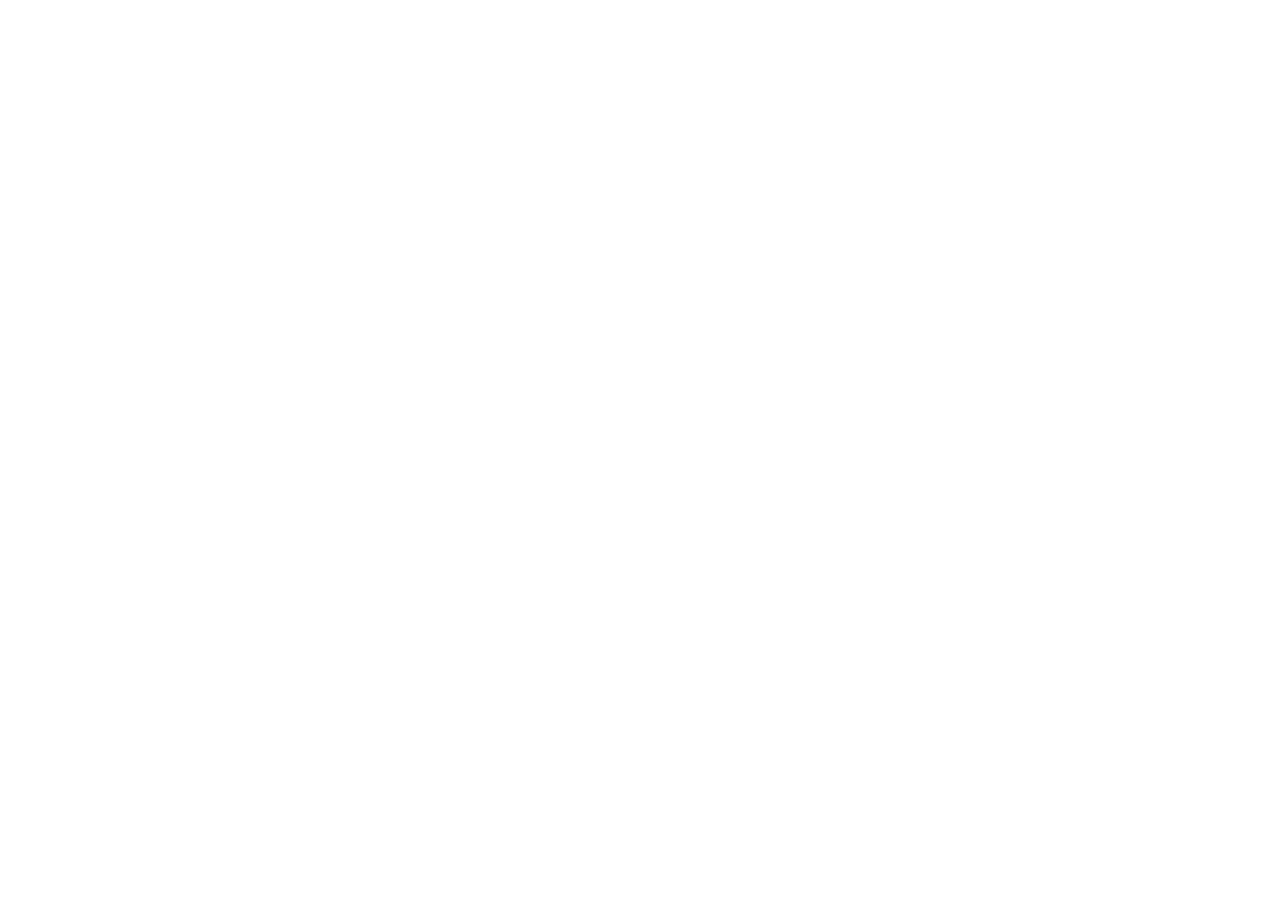
==== contact.html @ d778be9e "initial commit" ====
<!DOCTYPE html>
<html lang="en">

<head>
    <meta charset="UTF-8">
    <meta http-equiv="X-UA-Compatible" content="IE=edge">
    <meta name="viewport" content="width=device-width, initial-scale=1.0">
    <meta name="description" content="Introduction of kei car concept to Europe">
    <meta name="keywords" content="kei car, japanese, cars, import europe">
    <link rel="stylesheet" href="assets/css/style.css">

    <title>Nagoya Express</title>
    </head>

</html>
---- assets/css/style.css ----
@import url('https://fonts.googleapis.com/css2?family=Lato:wght@300&display=swap');

* {
margin-top: 0;
padding: 0;
border: none;}
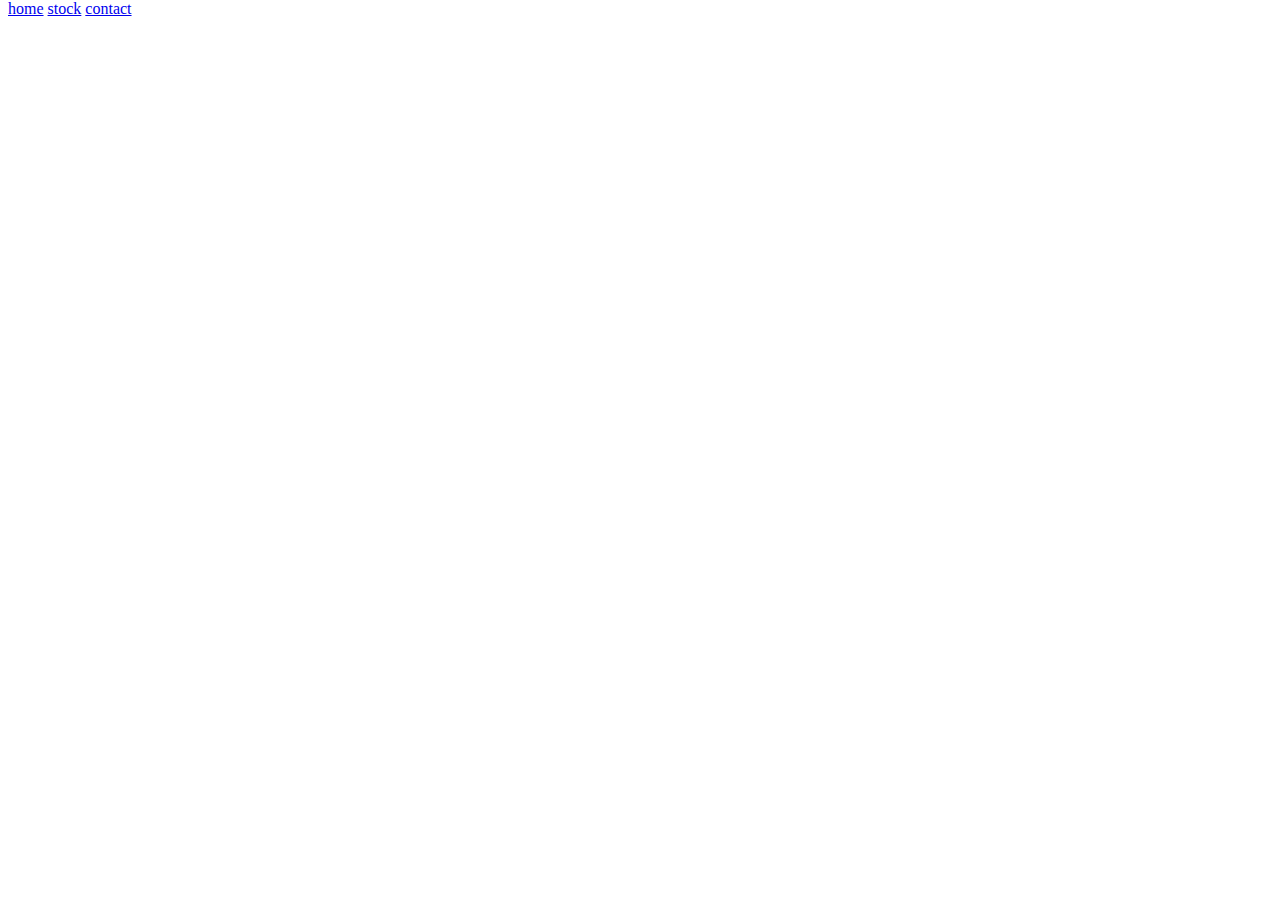
==== commit dd51cadd: "set rudimentary nav bar" ====
--- a/contact.html
+++ b/contact.html
@@ -11,5 +11,12 @@
 
     <title>Nagoya Express</title>
     </head>
+    <body>
+        <nav>
+            <a href="index.html">home</a>
+            <a href="stock.html">stock</a>
+            <a href="contact.html">contact</a>
+        </nav>
+    </body>
 
 </html>